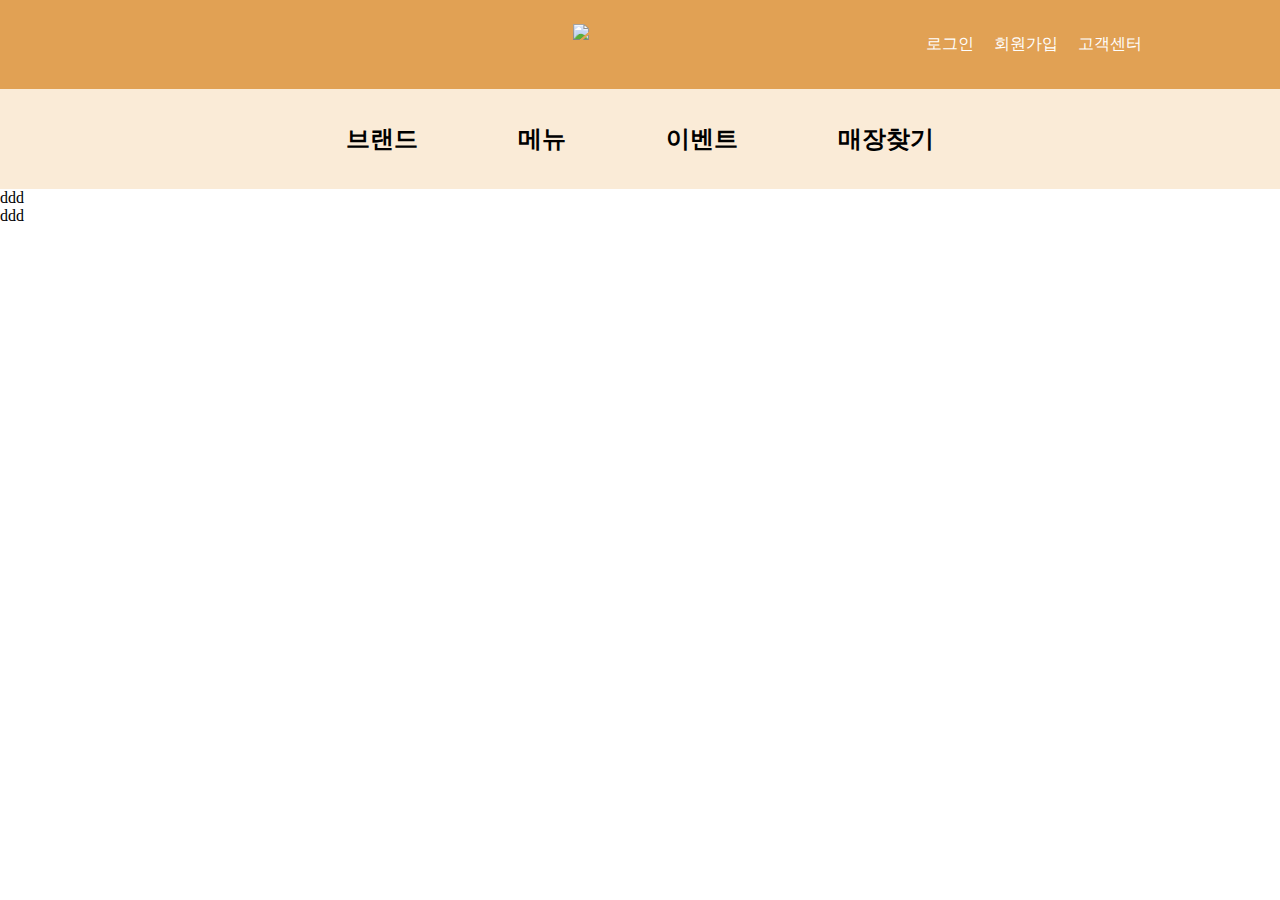
==== index.html @ 56a3c370 "Initial commit" ====
<!DOCTYPE html>
<html lang="en">
  <head>
    <meta charset="UTF-8" />
    <meta http-equiv="X-UA-Compatible" content="IE=edge" />
    <meta name="viewport" content="width=device-width, initial-scale=1.0" />
    <link rel="stylesheet" href="style.css" />
    <title>MainPage</title>
  </head>
  <body>
    <nav class="logbar">
      <div class="space">&nbsp;</div>
      <p class="logbar_img">
        <img src="K:\웹페이지\뀨스 아이스크림.png" />
        <img class="logbar_text" src="K:\웹페이지\뀨스 아이스크림 상호.png" />
      </p>
      <ul class="logbar_Menu">
        <li><a href="">로그인</a></li>
        <li><a href="">회원가입</a></li>
        <li><a href="">고객센터</a></li>
      </ul>
    </nav>
    <ul class="Menubar">
      <li><a href="">브랜드</a></li>
      <li><a href="">메뉴</a></li>
      <li><a href="">이벤트</a></li>
      <li><a href="">매장찾기</a></li>
    </ul>
    <div>ddd</div>
    <div>ddd</div>
  </body>
</html>
---- style.css ----
body{
    margin:0;
}
a{
    text-decoration: none;
}
img{
    width:200px;
}
.logbar{
    display:flex;
    justify-content:space-between;
    /*align-items: center;*/
    background-color: #e1a154;
    padding: 8px 0px;
}

.space{
    flex-shrink: 0;
    padding-left:22%
}

.logbar_text{
    display: none;
}    
.logbar_Menu{
   display: flex;
   list-style: none;
   padding-right:10%; 
}
.logbar_Menu li{
    padding:10px;
   
}
.logbar_Menu li a{
    color:white;
}

    

.Menubar{
    display:flex;
    justify-content: center;
    align-items: center;
    background-color:antiquewhite;
    height: 100px;
    list-style: none;
    margin:0;
    padding-left: 0;
    
    
}
.Menubar li{
    margin:30px;
}
.Menubar li:hover{
    background-color: chocolate;
    border-radius: 10px;
   
}

.Menubar li a{
    display: inline-block;
    padding:20px; 
    font-size:1.5em;
    color:black;
    font-weight:bold;
}
.Menubar li a:hover{
    color:white;
}

@media screen and (max-width: 768px) {
    img{
        width:70px;
        padding-left: 20px;
    }
    .space{
        display: none;
    }
    
    .Menubar{
        flex-direction: column;
        justify-content: flex-start;
        height:165px;
        
    }
    .Menubar li{
        margin:3px;
        width:100%;
        text-align: center;
        background-color: antiquewhite;
        
    }
    .Menubar li a{
        padding:10px;
        font-size:1em;
        width:100%;
        
    }
    .logbar_Menu{
        padding-right:10%; 
        padding-top:10px;
     }
    .logbar_text{
        display: inline;
        width:150px;
        height:50px;
        padding-top:10px;
        padding-left:0;


}
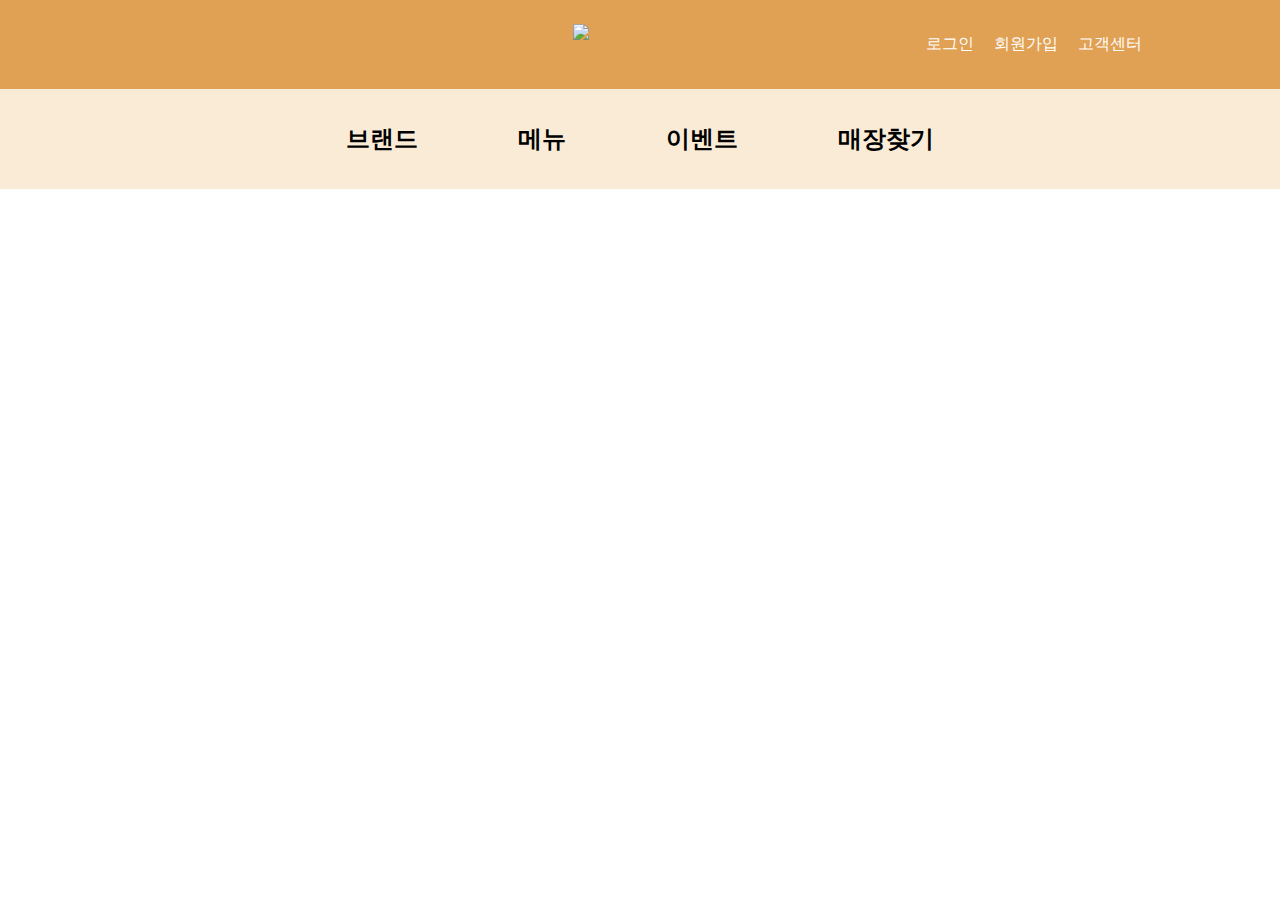
==== commit 28fcc25e: "Update index.html" ====
--- a/index.html
+++ b/index.html
@@ -20,13 +20,13 @@
         <li><a href="">고객센터</a></li>
       </ul>
     </nav>
-    <ul class="Menubar">
-      <li><a href="">브랜드</a></li>
-      <li><a href="">메뉴</a></li>
-      <li><a href="">이벤트</a></li>
-      <li><a href="">매장찾기</a></li>
-    </ul>
-    <div>ddd</div>
-    <div>ddd</div>
+    <nav>
+      <ul class="Menubar">
+        <li><a href="">브랜드</a></li>
+        <li><a href="">메뉴</a></li>
+        <li><a href="">이벤트</a></li>
+        <li><a href="">매장찾기</a></li>
+      </ul>
+    </nav>
   </body>
 </html>
